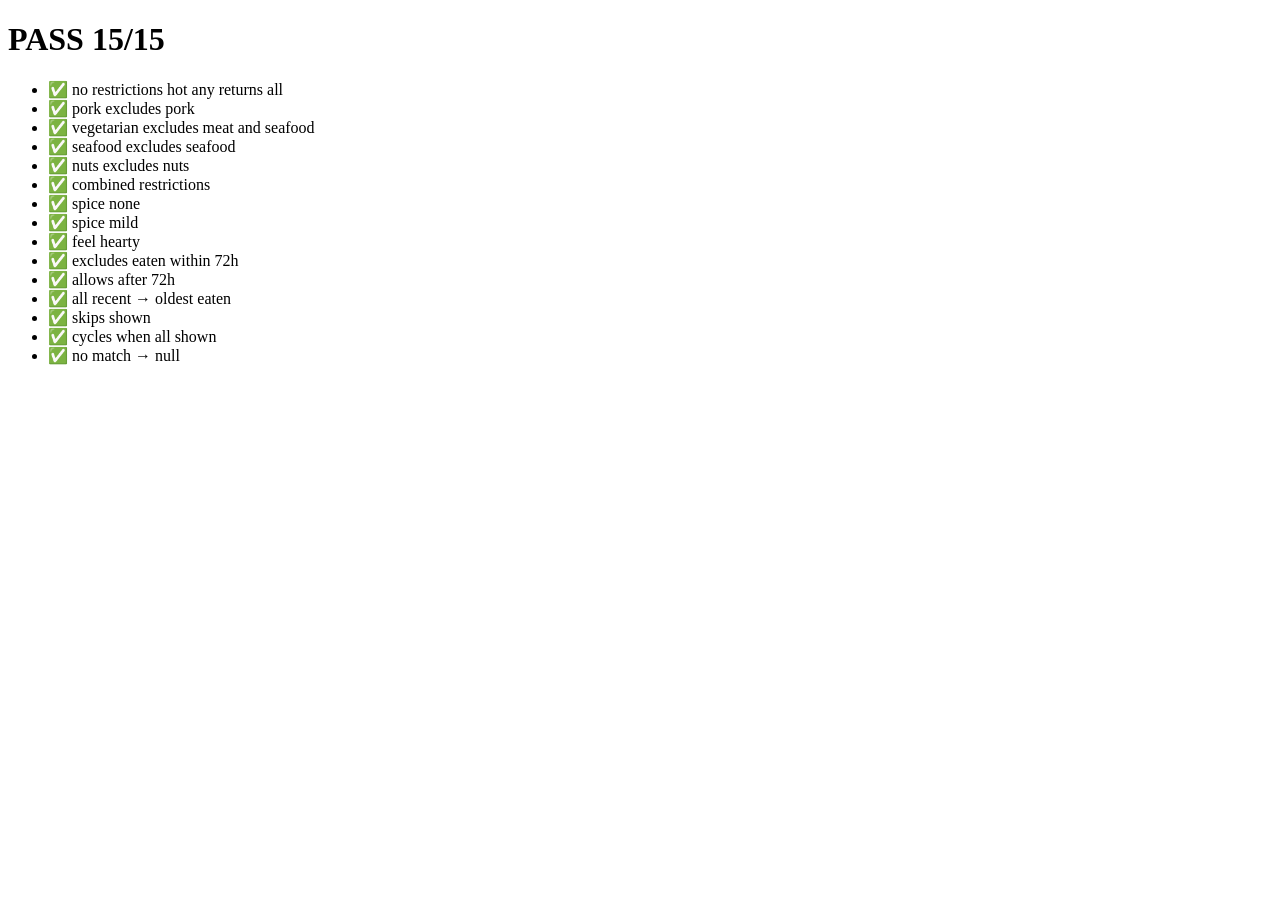
==== test.html @ c3abfbc7 "feat: add pick logic with tests Co-Authored-By: Claude Sonnet 5.5 <noreply@anthropic.com>" ====
<!doctype html>
<html lang="ko">
<head><meta charset="utf-8"><title>tests</title></head>
<body>
<script src="logic.js"></script>
<script src="strings.js"></script>
<script src="menus.js"></script>
<script src="tests.js"></script>
<script>report()</script>
</body>
</html>
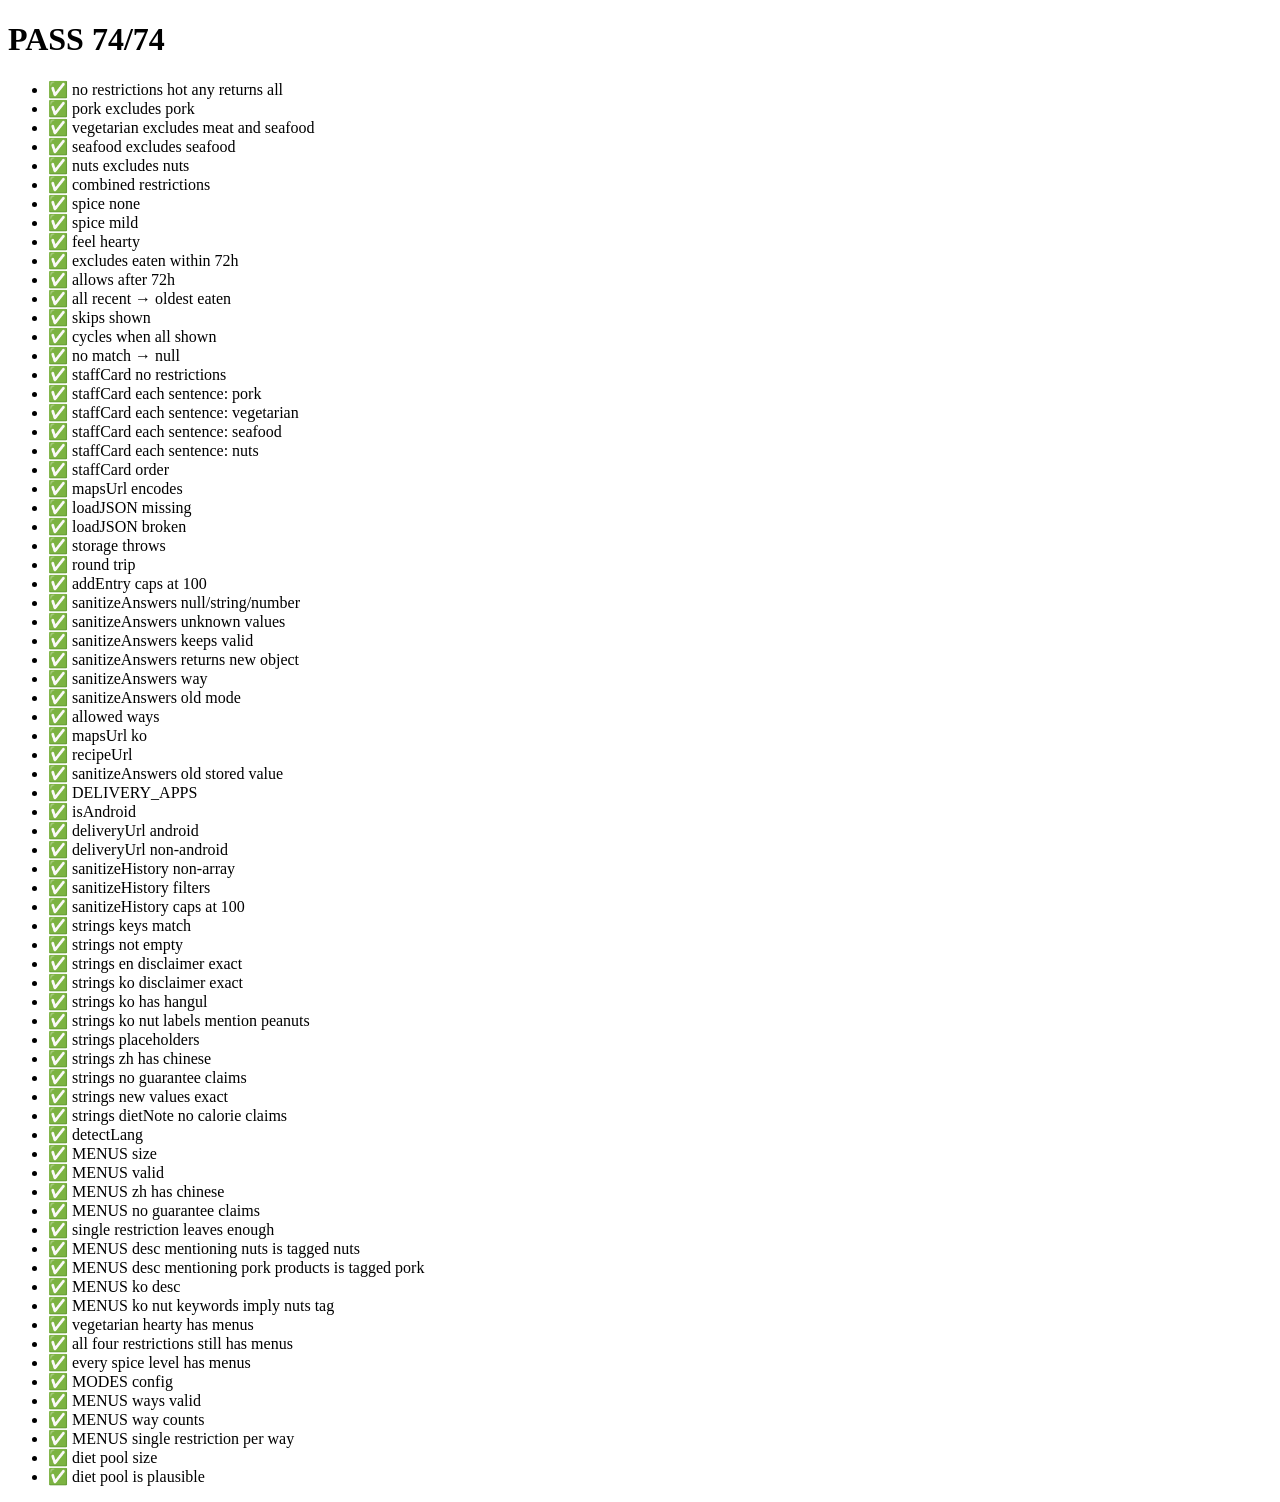
==== commit 8621857a: "feat: add modes config and way/light flags on menus Co-Authored-By: Claude Sonnet 5.5 <noreply@anthr" ====
--- a/test.html
+++ b/test.html
@@ -5,6 +5,7 @@
 <script src="logic.js"></script>
 <script src="strings.js"></script>
 <script src="menus.js"></script>
+<script src="modes.js"></script>
 <script src="tests.js"></script>
 <script>report()</script>
 </body>
